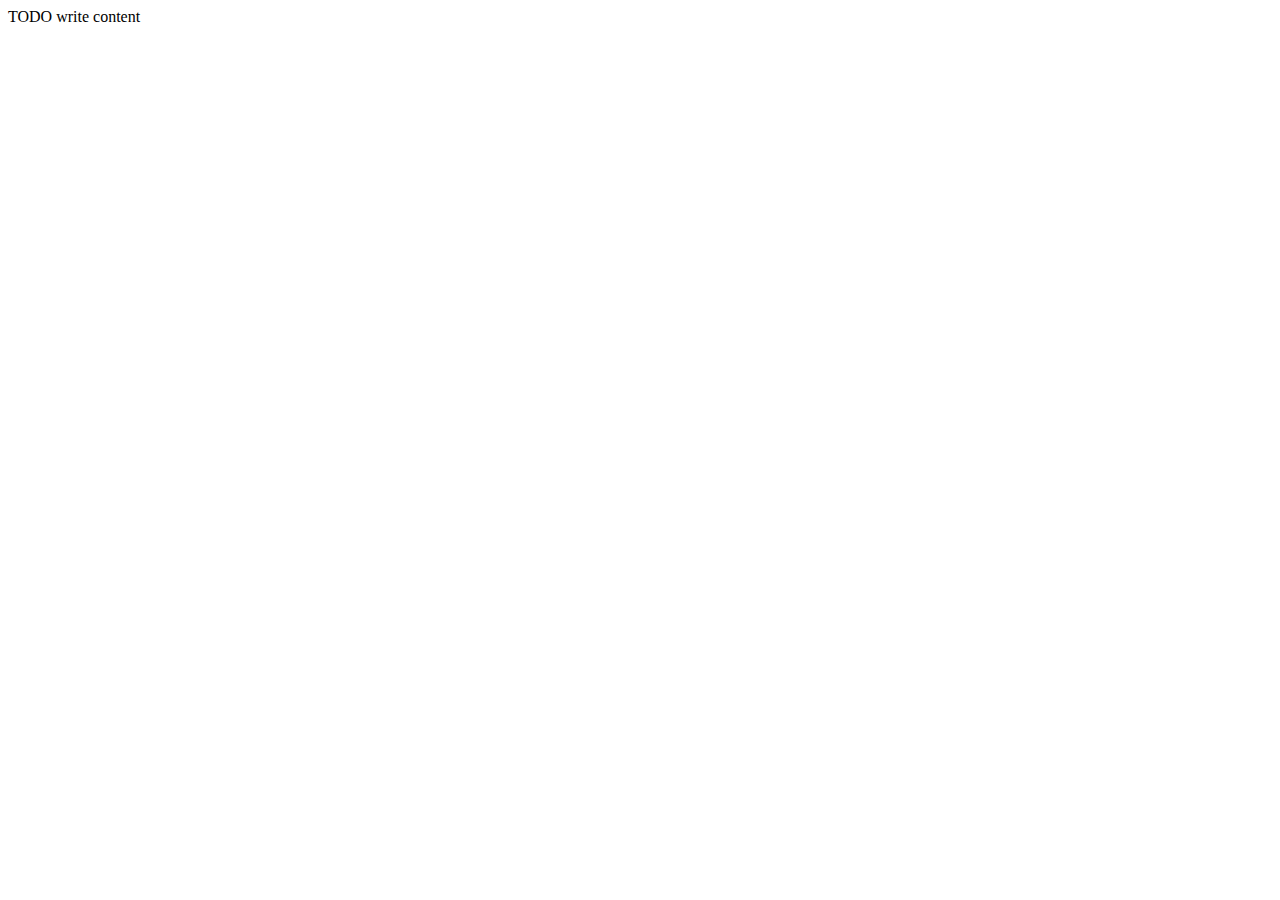
==== StoreWebApp/web/index.html @ 24d26b8d "Holiwi" ====
<!DOCTYPE html>
<!--
To change this license header, choose License Headers in Project Properties.
To change this template file, choose Tools | Templates
and open the template in the editor.
-->
<html>
    <head>
        <title>TODO supply a title</title>
        <meta charset="UTF-8">
        <meta name="viewport" content="width=device-width, initial-scale=1.0">
    </head>
    <body>
        <div>TODO write content</div>
    </body>
</html>
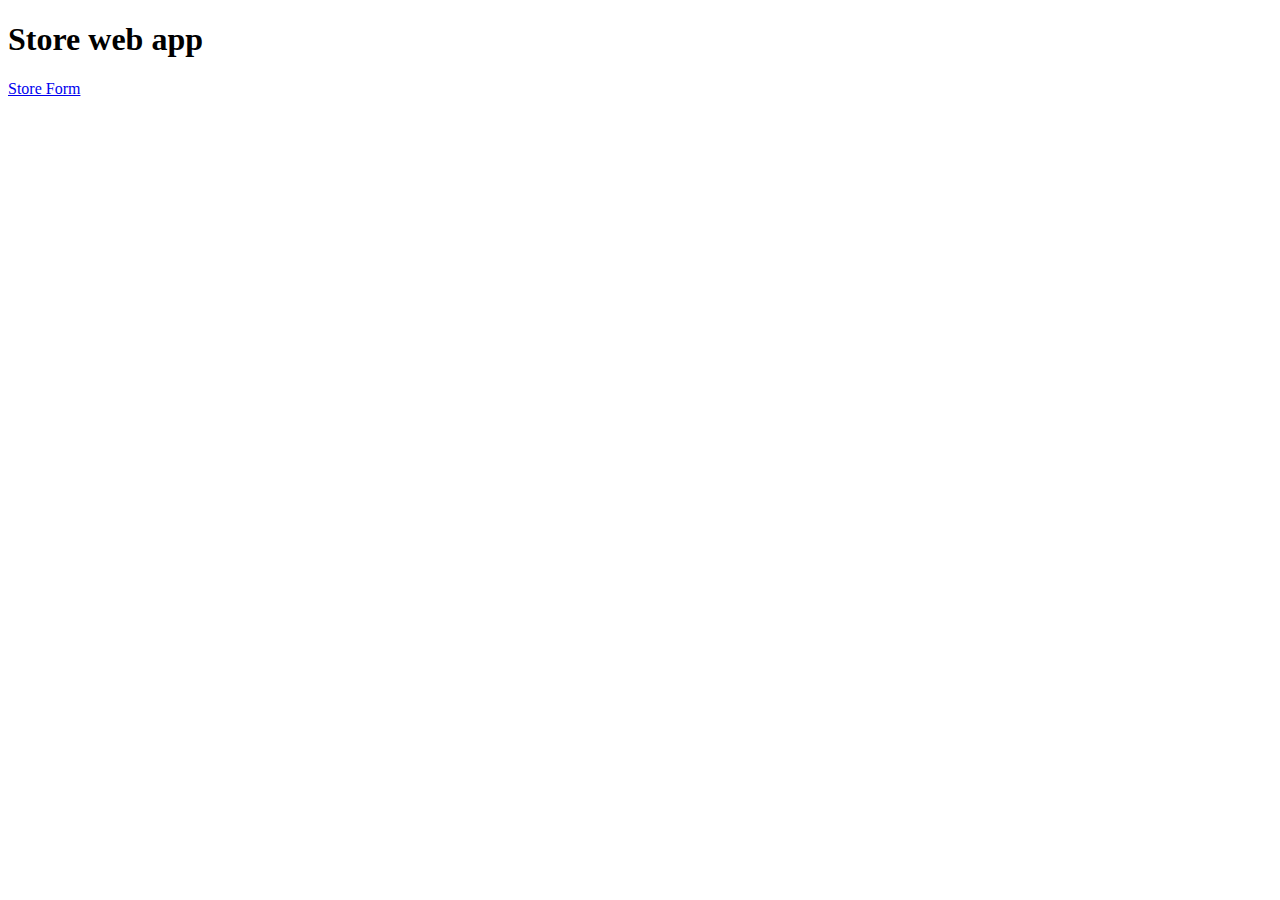
==== commit bbf4d710: "branch-frontend-01" ====
--- a/StoreWebApp/web/index.html
+++ b/StoreWebApp/web/index.html
@@ -1,16 +1,14 @@
 <!DOCTYPE html>
-<!--
-To change this license header, choose License Headers in Project Properties.
-To change this template file, choose Tools | Templates
-and open the template in the editor.
--->
+
 <html>
     <head>
-        <title>TODO supply a title</title>
+        <title>Store Web App</title>
         <meta charset="UTF-8">
-        <meta name="viewport" content="width=device-width, initial-scale=1.0">
+        <meta name="viewport" 
+              content="width=device-width, initial-scale=1.0">
     </head>
     <body>
-        <div>TODO write content</div>
+        <h1>Store web app</h1>
+        <a href="storeForm.html">Store Form</a>
     </body>
 </html>
